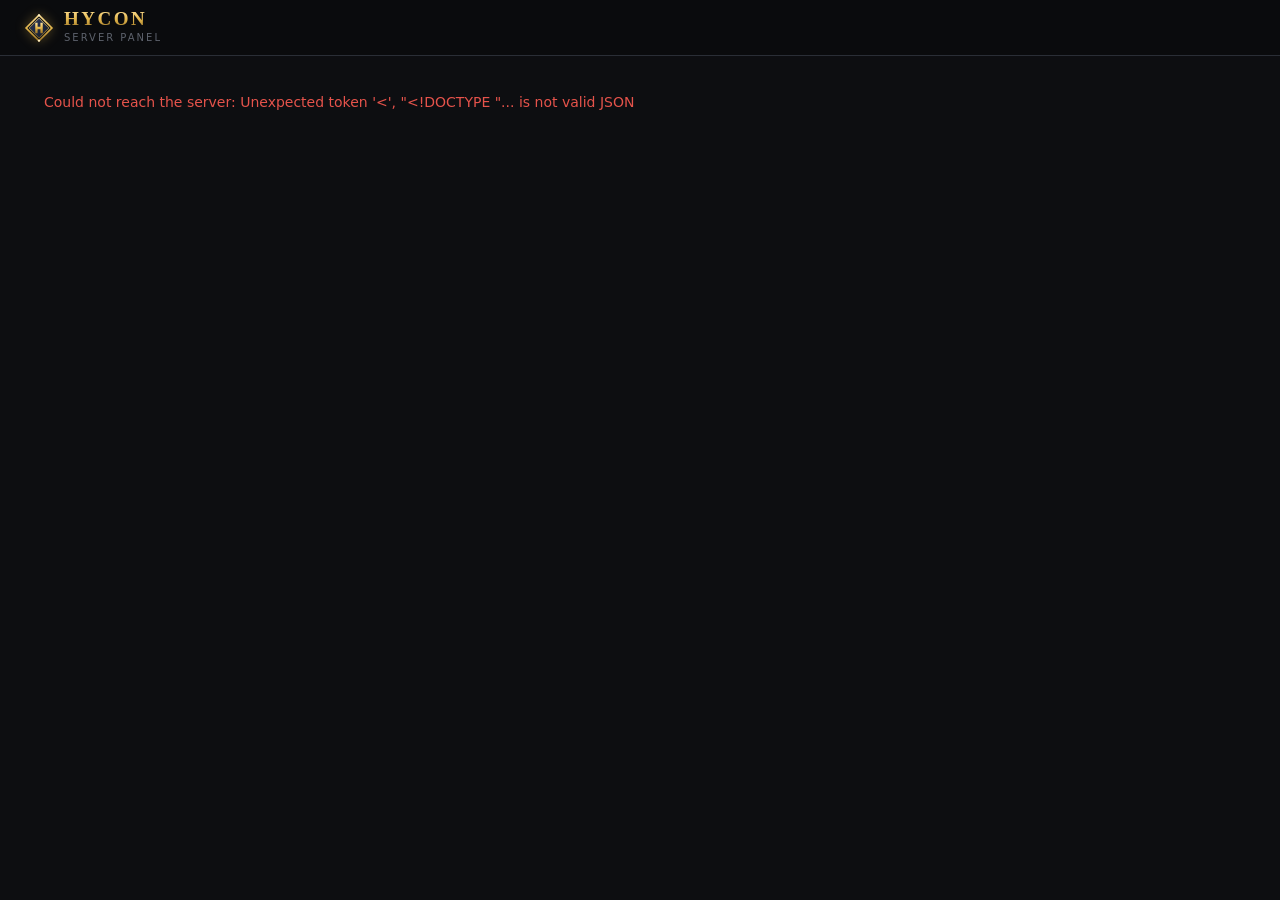
==== src/main/resources/web/index.html @ 62c54e78 "Analytics tab, dark Hytale-gold theme and logo; public panel guide - Analytics: players online with " ====
<!doctype html>
<html lang="en">
<head>
<meta charset="utf-8">
<meta name="viewport" content="width=device-width, initial-scale=1">
<meta name="referrer" content="no-referrer">
<title>Hycon</title>
<link rel="icon" href="logo.svg" type="image/svg+xml">
<link rel="stylesheet" href="style.css">
<script src="app.js" defer></script>
</head>
<body>
<!-- Everything is built by app.js; the page holds no data until you log in. -->
<header>
  <div class="brand"><img src="logo.svg" alt=""><div><div class="word">Hycon</div><div class="sub">Server panel</div></div></div>
  <nav id="tabs"></nav>
  <div id="me"></div>
</header>
<main id="view"><p class="muted">Loading…</p></main>
<div id="toast" hidden></div>
</body>
</html>
---- src/main/resources/web/style.css ----
/* Hycon - dark theme with Hytale's gold. Always dark: it's an admin console. */
:root {
  --bg: #0d0e11; --panel: #16181d; --panel2: #1c1f25; --line: #2a2e36; --line2: #22252c;
  --text: #e7e3d8; --muted: #8b909b; --dim: #5d626c;
  --gold: #e2b54b; --gold2: #f3d27c; --gold-dim: #8f7130; --gold-bg: rgba(226, 181, 75, .14);
  --blue: #4fa3f7; --danger: #e5534b; --danger-bg: rgba(229, 83, 75, .16); --ok: #4fbf7a;
  --mono: ui-monospace, "Cascadia Mono", Consolas, monospace;
  color-scheme: dark;
}
* { box-sizing: border-box; }
body { margin: 0; background: var(--bg); color: var(--text); font: 14px/1.45 "Segoe UI", system-ui, -apple-system, sans-serif; }
a { color: var(--gold); text-decoration: none; }
a:hover { color: var(--gold2); text-decoration: underline; }

/* ---------- Header ---------- */
header { display: flex; align-items: center; gap: 22px; padding: 0 24px; height: 56px; background: #0a0b0d;
  border-bottom: 1px solid var(--line); position: sticky; top: 0; z-index: 5; flex-wrap: wrap; }
.brand { display: flex; align-items: center; gap: 10px; }
.brand img { width: 30px; height: 30px; filter: drop-shadow(0 0 6px rgba(226, 181, 75, .35)); }
.brand .word { font: 800 19px/1 Georgia, "Times New Roman", serif; letter-spacing: 2.5px; text-transform: uppercase;
  background: linear-gradient(#ffe29a, #e2b54b 55%, #a07a2a); -webkit-background-clip: text; background-clip: text; color: transparent; }
.brand .sub { font-size: 10px; letter-spacing: 2px; color: var(--dim); text-transform: uppercase; margin-top: 3px; }
nav { display: flex; gap: 2px; flex-wrap: wrap; flex: 1; align-self: stretch; }
nav button { background: none; border: 0; border-bottom: 2px solid transparent; border-radius: 0; padding: 0 12px;
  color: var(--muted); font-size: 11px; font-weight: 700; letter-spacing: 1.4px; text-transform: uppercase; }
nav button:hover { color: var(--text); }
nav button.active { color: var(--gold); border-bottom-color: var(--gold); }
#me { color: var(--muted); display: flex; gap: 8px; align-items: center; font-size: 12px; }
#me .who { color: var(--text); }
#me .lvl { color: var(--gold); border: 1px solid var(--gold-dim); padding: 1px 6px; font-size: 10px; letter-spacing: 1px; border-radius: 3px; }

/* ---------- Layout ---------- */
main { max-width: 1240px; margin: 0 auto; padding: 22px 24px 70px; }
h2 { font-size: 12px; font-weight: 700; letter-spacing: 1.6px; text-transform: uppercase; color: var(--text); margin: 0 0 12px; }
h2.big { font: 700 22px/1.2 Georgia, serif; letter-spacing: .5px; text-transform: none; color: var(--gold2); }
h3 { font-size: 11px; font-weight: 700; letter-spacing: 1.5px; text-transform: uppercase; color: var(--text); margin: 0 0 10px; }
.card { background: var(--panel); border: 1px solid var(--line); border-radius: 6px; padding: 18px; margin-bottom: 16px; }
.narrow { max-width: 400px; margin: 60px auto; }
.muted { color: var(--muted); } .sub { color: var(--dim); font-size: 12px; font-weight: 400; letter-spacing: 0; text-transform: none; }
.row { display: flex; gap: 8px; flex-wrap: wrap; align-items: center; }
.spread { display: flex; justify-content: space-between; align-items: center; gap: 12px; flex-wrap: wrap; margin-bottom: 12px; }
.spread h3, .spread h2 { margin: 0; }

/* ---------- Forms & buttons ---------- */
label { display: block; margin: 10px 0 4px; color: var(--muted); font-size: 11px; letter-spacing: 1px; text-transform: uppercase; }
input, select, button { font: inherit; color: inherit; }
input, select { width: 100%; padding: 8px 10px; border: 1px solid var(--line); border-radius: 4px; background: #0f1014; }
input:focus, select:focus { outline: none; border-color: var(--gold-dim); box-shadow: 0 0 0 2px var(--gold-bg); }
.row input, .row select { width: auto; flex: 1; min-width: 140px; }
button { cursor: pointer; padding: 7px 13px; border-radius: 4px; border: 1px solid var(--line); background: var(--panel2);
  font-size: 12px; font-weight: 600; letter-spacing: .4px; }
button:hover { border-color: var(--gold-dim); }
button.primary { background: var(--gold); border-color: var(--gold); color: #1a1407; }
button.primary:hover { background: var(--gold2); }
button.danger { color: var(--danger); border-color: rgba(229, 83, 75, .5); background: transparent; }
button.danger:hover { background: var(--danger-bg); }
button.primary.danger { background: var(--danger); color: #fff; }
button:disabled { opacity: .5; cursor: default; }
.seg { display: inline-flex; border: 1px solid var(--line); border-radius: 4px; overflow: hidden; }
.seg button { border: 0; border-radius: 0; background: var(--panel2); color: var(--text); padding: 6px 12px;
  font-size: 10px; font-weight: 700; letter-spacing: 1.2px; text-transform: uppercase; }
.seg button + button { border-left: 1px solid var(--line); }
.seg button.on { background: var(--gold); color: #1a1407; }

/* ---------- Tables ---------- */
table { width: 100%; border-collapse: collapse; }
th, td { text-align: left; padding: 9px 10px; border-bottom: 1px solid var(--line2); vertical-align: top; }
th { color: var(--muted); font-weight: 700; font-size: 10px; text-transform: uppercase; letter-spacing: 1.3px; background: #121418; }
tbody tr:hover td { background: rgba(255, 255, 255, .02); }
td.actions { white-space: nowrap; text-align: right; }
td.actions button { margin-left: 4px; padding: 4px 10px; }
td.num, th.num { text-align: right; font-family: var(--mono); }
.mono { font-family: var(--mono); font-size: 12px; }
.tablebox { border: 1px solid var(--line); border-radius: 4px; overflow: auto; max-height: 520px; }

/* ---------- Console ---------- */
#console { background: #08090b; color: #c9d0da; height: 480px; overflow-y: auto; padding: 12px; border-radius: 4px;
  border: 1px solid var(--line); white-space: pre-wrap; word-break: break-word; }
#console .warn { color: #e8c15a; } #console .err { color: #ff7b7b; } #console .mine { color: var(--gold2); }

/* ---------- Dashboards ---------- */
.tiles { display: grid; grid-template-columns: repeat(auto-fill, minmax(175px, 1fr)); gap: 12px; margin-bottom: 16px; }
.tile { background: var(--panel); border: 1px solid var(--line); border-radius: 6px; padding: 16px 18px; }
.tile .h { color: var(--muted); font-size: 10px; font-weight: 700; letter-spacing: 1.4px; text-transform: uppercase; }
.tile .v { font: 700 30px/1.15 var(--mono); margin-top: 8px; color: var(--text); }
.tile .s { color: var(--dim); font-size: 11px; margin-top: 4px; }
.grid3 { display: grid; grid-template-columns: repeat(auto-fit, minmax(320px, 1fr)); gap: 16px; margin-bottom: 16px; }
.grid3 .card { margin: 0; }
svg.chart { width: 100%; height: 230px; display: block; }
svg.chart .grid { stroke: var(--line2); }
svg.chart text { fill: var(--dim); font: 10px var(--mono); }
svg.chart .gap { fill: var(--danger-bg); stroke: rgba(229, 83, 75, .45); }
svg.chart .cursor { stroke: var(--muted); stroke-dasharray: 3 3; }
svg.cols { width: 100%; height: 170px; display: block; }
svg.cols rect { fill: var(--gold); opacity: .85; } svg.cols rect:hover { opacity: 1; }
svg.cols text { fill: var(--dim); font: 10px var(--mono); }
.chips { display: flex; gap: 8px; flex-wrap: wrap; margin-bottom: 10px; }
.chip { border: 1px solid var(--line); border-radius: 4px; padding: 5px 10px; font-size: 11px; font-weight: 700;
  letter-spacing: .8px; text-transform: uppercase; }
.chip i { display: inline-block; width: 8px; height: 8px; border-radius: 50%; margin-right: 6px; }
.chip span { color: var(--muted); font-family: var(--mono); font-weight: 400; margin-left: 6px; }
.bar { margin-bottom: 14px; }
.bar .top { display: flex; justify-content: space-between; gap: 8px; font-size: 13px; }
.bar .top .n { color: var(--dim); font-size: 12px; margin-left: 4px; }
.bar .top .t { font-family: var(--mono); color: var(--text); }
.bar .track { height: 4px; background: var(--line2); border-radius: 2px; margin-top: 5px; }
.bar .fill { height: 4px; background: var(--gold); border-radius: 2px; }
#tip { position: fixed; pointer-events: none; background: #0a0b0d; border: 1px solid var(--gold-dim); color: var(--text);
  padding: 6px 9px; border-radius: 4px; font: 12px var(--mono); z-index: 20; }

/* ---------- Misc ---------- */
.secret { background: var(--gold-bg); border: 1px solid var(--gold-dim); padding: 9px 12px; border-radius: 4px; margin: 10px 0; }
.secret.bad { background: var(--danger-bg); border-color: rgba(229, 83, 75, .5); color: #ffb3ae; }
.bad { color: var(--danger); } .good { color: var(--ok); }
.dot { display: inline-block; width: 8px; height: 8px; border-radius: 50%; background: var(--ok); margin-right: 6px; }
#toast { position: fixed; bottom: 22px; left: 50%; transform: translateX(-50%); background: var(--gold); color: #1a1407;
  padding: 9px 16px; border-radius: 4px; font-weight: 600; max-width: calc(100% - 32px); z-index: 30; }
#toast.bad { background: var(--danger); color: #fff; }
dialog { border: 1px solid var(--gold-dim); border-radius: 6px; background: var(--panel); color: var(--text); width: min(440px, calc(100% - 32px)); }
dialog::backdrop { background: rgba(0, 0, 0, .65); }
.login-logo { display: block; width: 72px; height: 72px; margin: 0 auto 6px; filter: drop-shadow(0 0 12px rgba(226, 181, 75, .35)); }
.login-word { text-align: center; margin-bottom: 18px; }
@media (max-width: 720px) {
  header { height: auto; padding: 10px 16px; } nav button { padding: 8px 10px; }
  main { padding: 16px; } th:nth-child(3), td:nth-child(3) { display: none; }
}
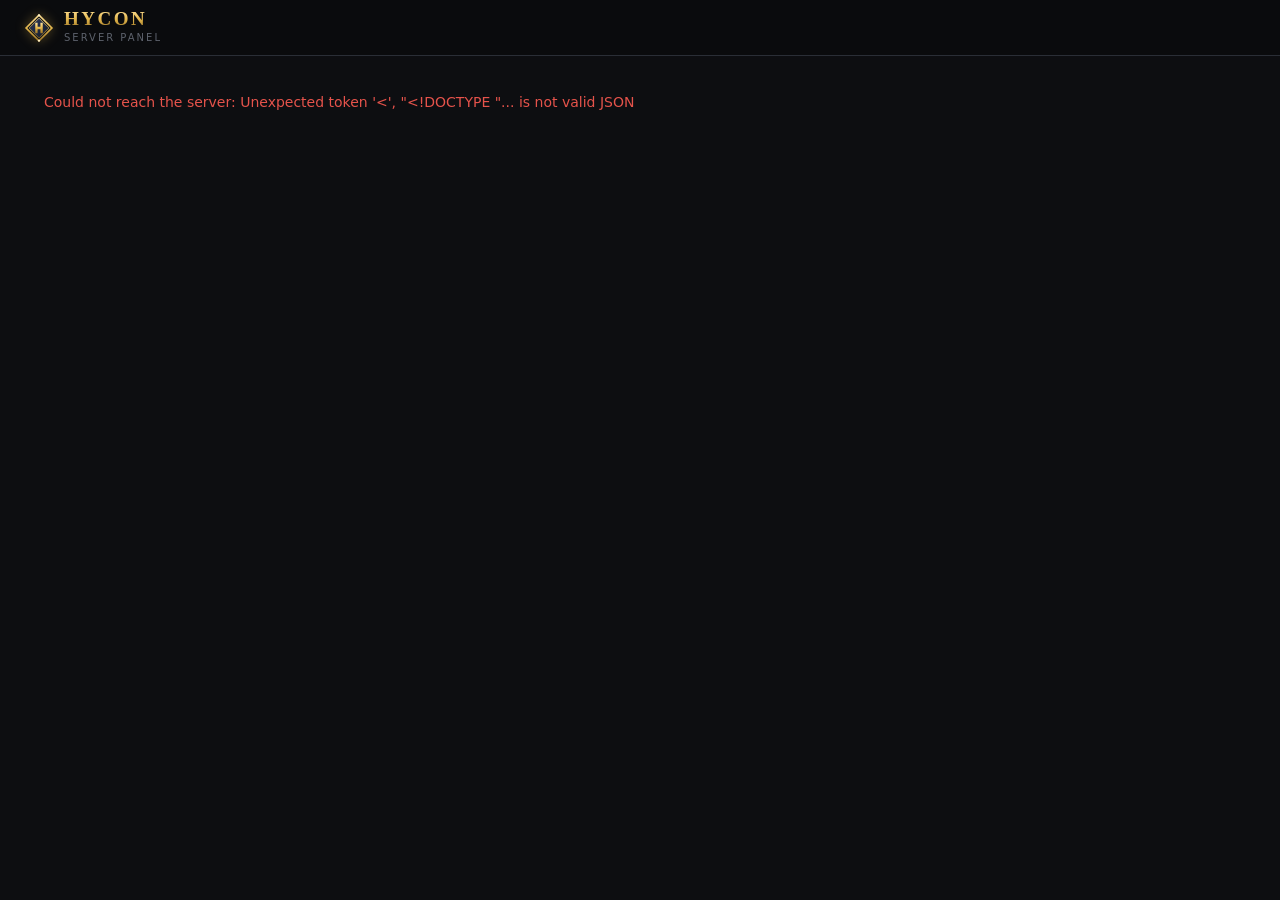
==== commit b8032a13: "Reports and a connection map - /report <player> <reason> for players, a Reports tab for staff (warn," ====
--- a/src/main/resources/web/index.html
+++ b/src/main/resources/web/index.html
@@ -8,6 +8,7 @@
 <link rel="icon" href="logo.svg" type="image/svg+xml">
 <link rel="stylesheet" href="style.css">
 <script src="app.js" defer></script>
+<script src="graph.js" defer></script>
 </head>
 <body>
 <!-- Everything is built by app.js; the page holds no data until you log in. -->
--- a/src/main/resources/web/style.css
+++ b/src/main/resources/web/style.css
@@ -124,3 +124,71 @@
   header { height: auto; padding: 10px 16px; } nav button { padding: 8px 10px; }
   main { padding: 16px; } th:nth-child(3), td:nth-child(3) { display: none; }
 }
+.avatar { flex: none; vertical-align: middle; }
+a.who { display: inline-flex; align-items: center; gap: 8px; }
+.badge { display: inline-block; font-size: 10px; font-weight: 700; letter-spacing: 1px; text-transform: uppercase; padding: 2px 7px;
+  border-radius: 3px; color: var(--gold); border: 1px solid var(--gold-dim); background: var(--gold-bg); }
+.badge.red { color: #ffb3ae; border-color: rgba(229, 83, 75, .5); background: var(--danger-bg); }
+.code { word-break: break-all; background: #0a0b0d; border: 1px solid var(--line); padding: 8px 10px; border-radius: 4px; margin: 8px 0; }
+.pill { font-size: 10px; font-weight: 700; letter-spacing: 1.2px; text-transform: uppercase; padding: 4px 12px; border-radius: 999px; border: 1px solid; }
+.pill.good { color: var(--ok); border-color: rgba(79, 191, 122, .5); background: rgba(79, 191, 122, .1); }
+.pill.warn { color: var(--gold); border-color: var(--gold-dim); background: var(--gold-bg); }
+.chips-stat { display: flex; gap: 8px; flex-wrap: wrap; margin-bottom: 8px; }
+.chip-stat { border: 1px solid var(--line); border-radius: 4px; padding: 8px 12px; min-width: 76px; background: #121418; }
+.chip-stat .v { font: 700 20px/1.1 var(--mono); }
+.chip-stat .v span { font-size: 11px; color: var(--muted); margin-left: 2px; }
+.chip-stat .l { font-size: 9px; font-weight: 700; letter-spacing: 1.2px; text-transform: uppercase; color: var(--muted); margin-top: 3px; }
+.chip-stat.warn .v { color: var(--gold2); }
+svg.chart .mark { stroke-width: 2; vector-effect: non-scaling-stroke; cursor: default; }
+svg.chart .mark.kill { fill: var(--gold); stroke: #0d0e11; }
+svg.chart .mark.killhigh { fill: var(--danger); stroke: #0d0e11; }
+svg.chart .mark.death { fill: #0d0e11; stroke: var(--muted); }
+.legend-row { display: flex; gap: 16px; flex-wrap: wrap; font-size: 10px; font-weight: 700; letter-spacing: 1.2px; text-transform: uppercase; color: var(--muted); margin: 8px 0; }
+.legend-row .lg { display: inline-block; width: 9px; height: 9px; border-radius: 50%; margin-right: 6px; vertical-align: -1px; }
+.lg.kill { background: var(--gold); } .lg.killhigh { background: var(--danger); } .lg.death { border: 2px solid var(--muted); width: 7px; height: 7px; }
+.lg.spike { width: 3px; border-radius: 0; height: 11px; background: var(--danger); }
+.verdict { border: 1px solid; border-left-width: 4px; border-radius: 4px; padding: 9px 12px; margin: 8px 0; }
+.verdict.ok { border-color: rgba(79, 191, 122, .45); background: rgba(79, 191, 122, .06); }
+.verdict.warn { border-color: var(--gold-dim); background: var(--gold-bg); color: var(--gold2); }
+
+/* ---------- Connection map ---------- */
+.map-wrap { position: relative; border: 1px solid var(--line); border-radius: 6px; background:
+  linear-gradient(var(--line2) 1px, transparent 1px) 0 0 / 40px 40px, linear-gradient(90deg, var(--line2) 1px, transparent 1px) 0 0 / 40px 40px, #0b0c0f; }
+svg.map { width: 100%; height: 620px; display: block; cursor: grab; }
+svg.map:active { cursor: grabbing; }
+.map-tools { position: absolute; top: 10px; left: 10px; display: flex; gap: 6px; }
+.map-tools button { padding: 4px 9px; font-size: 11px; background: rgba(22, 24, 29, .9); }
+.map-stats, .map-hint { position: absolute; bottom: 10px; font: 10px var(--mono); color: var(--dim); border: 1px solid var(--line);
+  border-radius: 4px; padding: 3px 8px; background: rgba(11, 12, 15, .85); letter-spacing: .6px; text-transform: uppercase; }
+.map-stats { left: 10px; } .map-hint { right: 10px; }
+.map-side { position: absolute; top: 10px; right: 10px; width: 270px; max-height: calc(100% - 60px); overflow: auto;
+  background: rgba(22, 24, 29, .96); border: 1px solid var(--gold-dim); border-radius: 6px; padding: 12px; }
+.map-ties { margin-top: 6px; }
+.map-tie { padding: 5px 4px; border-bottom: 1px solid var(--line2); cursor: pointer; font-size: 13px; }
+.map-tie:hover { color: var(--gold2); }
+.map-tie .lg { margin-right: 8px; }
+svg.map .node text { fill: #c9cdd5; font: 11px var(--mono); pointer-events: none; paint-order: stroke; stroke: #0b0c0f; stroke-width: 3px; }
+svg.map .node { cursor: pointer; }
+svg.map .node .dot { fill: #9aa0a8; }
+svg.map .node .ring { fill: none; stroke: none; stroke-width: 2.5; }
+svg.map .node.center .dot { fill: var(--gold); }
+svg.map .node.center text { fill: #fff; font-weight: 700; }
+svg.map .node.online .dot { fill: #b9e6c9; }
+svg.map .node.reported .ring { stroke: #e8a23a; }
+svg.map .node.banned .ring { stroke: var(--danger); }
+svg.map .node.shared .ring { stroke: var(--danger); } svg.map .node.shared .dot { fill: var(--danger); }
+svg.map .node.focus .ring { stroke: var(--gold2); stroke-width: 3.5; }
+svg.map .tie { stroke-opacity: .65; cursor: pointer; }
+svg.map .tie.lit { stroke-opacity: 1; filter: drop-shadow(0 0 3px rgba(243, 210, 124, .6)); }
+svg.map .tie-same { stroke: #b07cf0; }
+svg.map .tie-cojoin { stroke: #8b909b; stroke-dasharray: 5 4; }
+svg.map .tie-report { stroke: #e8a23a; }
+svg.map .tie-kill { stroke: #c85a5a; }
+.lg.node-center { background: var(--gold); } .lg.node-player { background: #9aa0a8; } .lg.node-online { background: #b9e6c9; }
+.lg.node-banned { border: 2px solid var(--danger); width: 7px; height: 7px; } .lg.node-shared { background: var(--danger); }
+.lg.node-reported { border: 2px solid #e8a23a; width: 7px; height: 7px; }
+.lg.tie-same, .lg.tie-cojoin, .lg.tie-report, .lg.tie-kill { width: 16px; height: 2px; border-radius: 0; vertical-align: 3px; }
+.lg.tie-same { background: #b07cf0; } .lg.tie-report { background: #e8a23a; } .lg.tie-kill { background: #c85a5a; }
+.lg.tie-cojoin { background: repeating-linear-gradient(90deg, #8b909b 0 5px, transparent 5px 9px); }
+.warnc { color: #e8a23a; }
+.badge.dim { color: var(--muted); border-color: var(--line); background: transparent; }
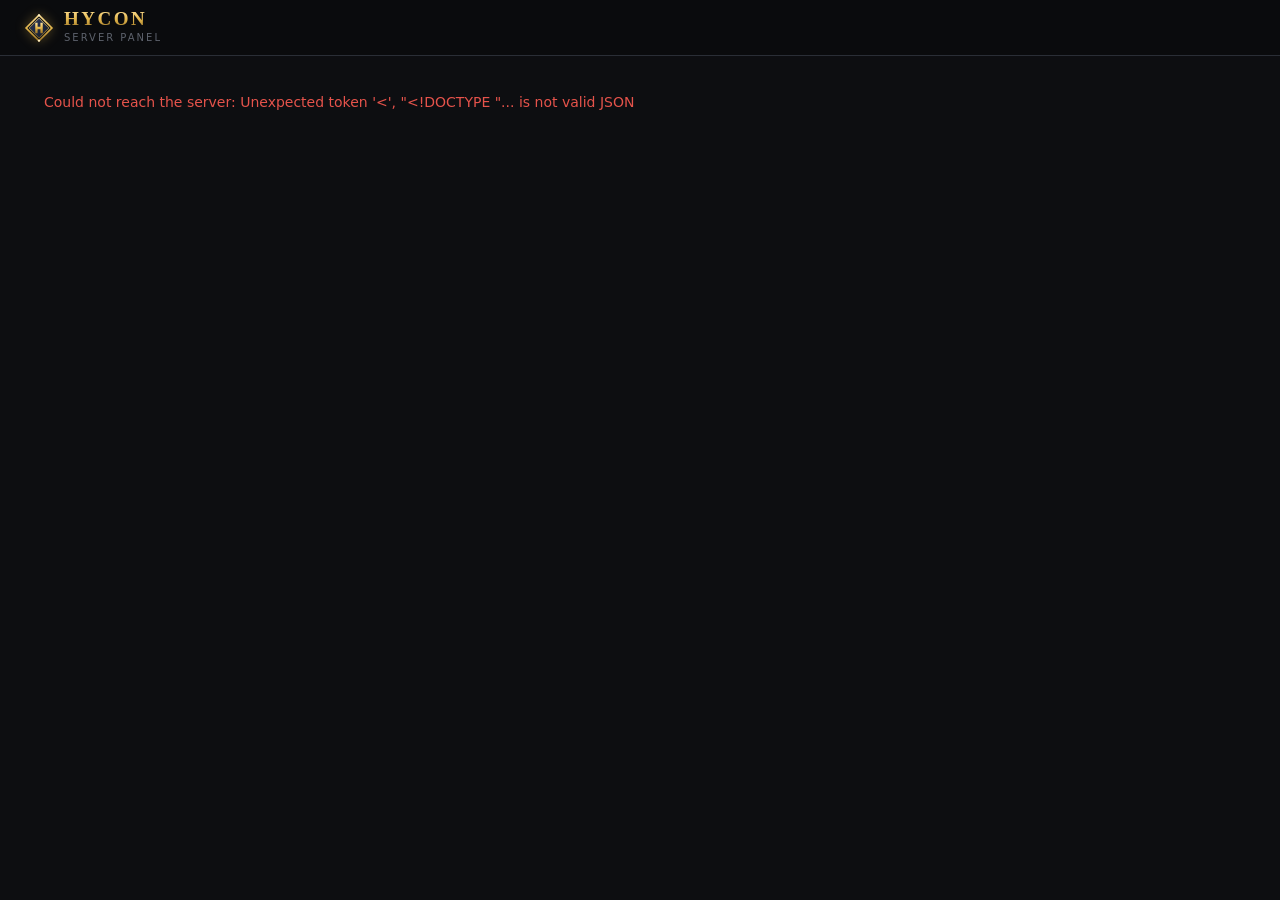
==== commit 969e6476: "Player globe: Globe tab and a Location card on each profile Each join's address is looked up in DB-I" ====
--- a/src/main/resources/web/index.html
+++ b/src/main/resources/web/index.html
@@ -9,6 +9,9 @@
 <link rel="stylesheet" href="style.css">
 <script src="app.js" defer></script>
 <script src="graph.js" defer></script>
+<script src="heatmap.js" defer></script>
+<script src="world.js" defer></script>
+<script src="globe.js" defer></script>
 </head>
 <body>
 <!-- Everything is built by app.js; the page holds no data until you log in. -->
--- a/src/main/resources/web/style.css
+++ b/src/main/resources/web/style.css
@@ -80,9 +80,9 @@
 
 /* ---------- Dashboards ---------- */
 .tiles { display: grid; grid-template-columns: repeat(auto-fill, minmax(175px, 1fr)); gap: 12px; margin-bottom: 16px; }
-.tile { background: var(--panel); border: 1px solid var(--line); border-radius: 6px; padding: 16px 18px; }
+.tile { background: var(--panel); border: 1px solid var(--line); border-radius: 6px; padding: 16px 18px; min-width: 0; overflow: hidden; }
 .tile .h { color: var(--muted); font-size: 10px; font-weight: 700; letter-spacing: 1.4px; text-transform: uppercase; }
-.tile .v { font: 700 30px/1.15 var(--mono); margin-top: 8px; color: var(--text); }
+.tile .v { font: 700 clamp(17px, 1.7vw, 30px)/1.15 var(--mono); margin-top: 8px; color: var(--text); overflow-wrap: anywhere; }
 .tile .s { color: var(--dim); font-size: 11px; margin-top: 4px; }
 .grid3 { display: grid; grid-template-columns: repeat(auto-fit, minmax(320px, 1fr)); gap: 16px; margin-bottom: 16px; }
 .grid3 .card { margin: 0; }
@@ -134,7 +134,7 @@
 .pill.good { color: var(--ok); border-color: rgba(79, 191, 122, .5); background: rgba(79, 191, 122, .1); }
 .pill.warn { color: var(--gold); border-color: var(--gold-dim); background: var(--gold-bg); }
 .chips-stat { display: flex; gap: 8px; flex-wrap: wrap; margin-bottom: 8px; }
-.chip-stat { border: 1px solid var(--line); border-radius: 4px; padding: 8px 12px; min-width: 76px; background: #121418; }
+.chip-stat { overflow-wrap: anywhere; border: 1px solid var(--line); border-radius: 4px; padding: 8px 12px; min-width: 76px; background: #121418; }
 .chip-stat .v { font: 700 20px/1.1 var(--mono); }
 .chip-stat .v span { font-size: 11px; color: var(--muted); margin-left: 2px; }
 .chip-stat .l { font-size: 9px; font-weight: 700; letter-spacing: 1.2px; text-transform: uppercase; color: var(--muted); margin-top: 3px; }
@@ -192,3 +192,134 @@
 .lg.tie-cojoin { background: repeating-linear-gradient(90deg, #8b909b 0 5px, transparent 5px 9px); }
 .warnc { color: #e8a23a; }
 .badge.dim { color: var(--muted); border-color: var(--line); background: transparent; }
+/* ---------- Zoomable charts ---------- */
+.zoomchart { position: relative; border: 1px solid var(--line); border-radius: 6px; background: #0b0c0f; padding-top: 34px; }
+.zoom-tools { position: absolute; top: 6px; left: 8px; display: flex; gap: 6px; z-index: 1; }
+.zoom-tools button { padding: 3px 10px; font-size: 12px; background: #121418; }
+.zoom-range { position: absolute; top: 10px; right: 12px; font: 10px var(--mono); color: var(--dim); letter-spacing: .6px; }
+svg.chart .threshold { stroke-dasharray: 4 4; stroke-width: 1; vector-effect: non-scaling-stroke; }
+svg.chart .threshold.warn { stroke: rgba(226, 181, 75, .7); }
+svg.chart .threshold.bad { stroke: rgba(229, 83, 75, .7); }
+svg.chart .threshold-label.warn { fill: var(--gold); } svg.chart .threshold-label.bad { fill: var(--danger); }
+svg.chart .zone-bad { fill: rgba(229, 83, 75, .07); }
+
+/* ---------- Dashboard notes (summaries) ---------- */
+.notebox { background: linear-gradient(180deg, rgba(226, 181, 75, .06), rgba(226, 181, 75, .02)); border: 1px solid var(--line);
+  border-left: 3px solid var(--gold); border-radius: 6px; padding: 14px 18px; margin-bottom: 16px; }
+.notebox h3 { color: var(--gold2); margin: 4px 0 8px; }
+.notebox h3:not(:first-child) { margin-top: 16px; padding-top: 12px; border-top: 1px solid var(--line2); }
+.notebox p { margin: 6px 0; line-height: 1.55; color: var(--text); }
+/* ---------- Console tab completion ---------- */
+.complete-box { position: relative; flex: 1; min-width: 140px; display: flex; }
+.complete-box input { flex: 1; }
+.complete-list { position: absolute; left: 0; right: 0; bottom: calc(100% + 4px); max-height: 240px; overflow: auto; z-index: 10;
+  background: #121418; border: 1px solid var(--gold-dim); border-radius: 4px; font: 12px var(--mono); }
+.complete-list div { padding: 5px 10px; cursor: pointer; }
+.complete-list div:hover, .complete-list div.on { background: var(--gold-bg); color: var(--gold2); }
+/* Tab list: online players green, offline players red. */
+.complete-list .k-online { color: var(--ok); }
+.complete-list .k-offline { color: var(--danger); }
+.complete-list .k-online::after { content: '  online'; color: var(--dim); font-size: 10px; }
+.complete-list .k-offline::after { content: '  offline'; color: var(--dim); font-size: 10px; }
+/* ---------- Pie charts and profile sections ---------- */
+.pie-wrap { display: flex; gap: 16px; align-items: center; flex-wrap: wrap; }
+svg.pie { width: 150px; height: 150px; flex: none; }
+svg.pie path { stroke: var(--panel); stroke-width: 1; cursor: default; }
+svg.pie path:hover { opacity: .85; }
+svg.pie .pie-total { fill: var(--text); font: 700 14px var(--mono); }
+.pie-legend { flex: 1; min-width: 140px; font-size: 12px; }
+.pie-legend div { display: flex; align-items: center; gap: 6px; padding: 3px 0; border-bottom: 1px solid var(--line2); }
+.pie-legend i { width: 9px; height: 9px; border-radius: 2px; flex: none; }
+.pie-legend .pl { flex: 1; }
+.pie-legend .pv { color: var(--muted); font-family: var(--mono); font-size: 11px; }
+.section > h2 { margin: 20px 0 10px; color: var(--gold2); }
+/* ---------- Heatmaps ---------- */
+svg.heat { width: 100%; max-height: 560px; display: block; border: 1px solid var(--line); border-radius: 4px; }
+svg.heat .heat-bg { fill: #0b0c0f; }
+svg.heat rect:not(.heat-bg):hover { stroke: #fff; stroke-width: .15; }
+svg.heat .heat-pin { fill: #4fa3f7; stroke: #0b0c0f; stroke-width: .3; }
+svg.heat .heat-label { fill: #cfe4ff; font-family: var(--mono); paint-order: stroke; stroke: #0b0c0f; stroke-width: .4; }
+.heat-scale { display: flex; align-items: center; gap: 8px; font-size: 11px; color: var(--muted); margin-top: 8px; }
+.heat-scale i { width: 140px; height: 8px; border-radius: 4px; background: linear-gradient(90deg, rgb(40,46,54), rgb(143,113,48), rgb(226,181,75), rgb(229,83,75)); }
+svg.heat .heat-map { image-rendering: pixelated; }
+svg.heat.with-map rect:not(.heat-bg) { opacity: .7; }
+
+/* ---------- Interactive heatmap ---------- */
+canvas.heatmap { width: 100%; display: block; border: 1px solid var(--line); border-radius: 4px; cursor: grab; background: #0b0c0f; }
+canvas.heatmap:active { cursor: grabbing; }
+.heat-tools { display: flex; justify-content: space-between; gap: 8px; flex-wrap: wrap; margin-bottom: 8px; }
+.heat-scale i { background: linear-gradient(90deg, rgb(40,70,200), rgb(40,170,230), rgb(60,200,90), rgb(240,220,60), rgb(235,60,45)) !important; }
+.heat-keys { display: inline-flex; gap: 12px; margin: 0 12px; }
+.heat-keys b { display: inline-block; width: 14px; height: 14px; border-radius: 50%; color: #111; font-size: 9px; text-align: center; line-height: 14px; margin-right: 4px; }
+
+.world-pick { display: flex; align-items: center; gap: 8px; flex-wrap: wrap; margin: 8px 0; }
+.world-pick .seg { flex-wrap: wrap; }
+.world-pick .seg[hidden], .world-pick:has(.seg[hidden]) { display: none; }
+.console-status { display: flex; flex-wrap: wrap; align-items: center; gap: 8px 22px; background: var(--panel); border: 1px solid var(--line); border-radius: 6px; padding: 10px 16px; margin-bottom: 16px; }
+.console-status .cs-item b { font-family: var(--mono); }
+.console-tools { flex-wrap: wrap; gap: 8px; margin-bottom: 10px; align-items: center; }
+a.button { display: inline-block; padding: 7px 13px; border-radius: 4px; border: 1px solid var(--line); background: var(--panel2); color: inherit; text-decoration: none; }
+a.button:hover { border-color: var(--gold-dim); }
+input[type=color] { width: 42px; padding: 2px; height: 34px; }
+
+/* Plugin tab forms (API 4) */
+.panelform { display: flex; flex-wrap: wrap; gap: 8px 12px; align-items: flex-end; }
+.panelform label { display: flex; flex-direction: column; gap: 4px; }
+.panelform input, .panelform select { min-width: 140px; }
+
+/* Plugin tab side bar (API 4): pick on the left, edit on the right */
+.editor { display: grid; grid-template-columns: 260px 1fr; gap: 16px; align-items: start; }
+.editormain { min-width: 0; }
+.navbar { background: var(--panel); border: 1px solid var(--line); border-radius: 6px; overflow: hidden; position: sticky; top: 70px; }
+.navbar > input { border: 0; border-bottom: 1px solid var(--line); border-radius: 0; background: #0f1014; }
+.navhead { display: flex; align-items: center; gap: 6px; padding: 12px; cursor: pointer; font-weight: 700; letter-spacing: 1px;
+  text-transform: uppercase; font-size: 12px; background: var(--panel2); border-bottom: 1px solid var(--line); }
+.navhead .caret { width: 12px; color: var(--muted); }
+.navhead .navadd { margin-left: auto; padding: 0 8px; border-radius: 50%; font-weight: 700; }
+.navitem { display: flex; justify-content: space-between; align-items: center; gap: 8px; padding: 9px 12px;
+  border-bottom: 1px solid var(--line2); cursor: pointer; }
+.navitem:hover { background: var(--panel2); }
+.navitem.on { background: var(--panel2); box-shadow: inset 3px 0 0 #e2b54b; }
+.navright { display: flex; align-items: center; gap: 8px; }
+.navx { padding: 0 6px; border: 0; background: none; color: var(--muted); font-size: 16px; }
+.navx:hover { color: #e5534b; }
+.n { color: var(--muted); font-size: 12px; }
+.tag { display: inline-block; padding: 1px 8px; border-radius: 3px; background: var(--panel2); border: 1px solid var(--line);
+  font-size: 12px; font-family: ui-monospace, Consolas, monospace; }
+.tag.yes { color: #4fbf7a; border-color: #2c5e3e; } .tag.no { color: #e5534b; border-color: #6b2d2a; }
+@media (max-width: 800px) { .editor { grid-template-columns: 1fr; } .navbar { position: static; } }
+.panelform label:first-child { flex: 1 1 260px; }
+
+/* Profile risk: the page background glows in the risk colour (green -> red) and falls off down the
+   page; a card beside the header gives the score and its top reasons. */
+body.riskpage {
+  /* From the right edge, top to bottom, falling off toward the left. */
+  background: linear-gradient(270deg, color-mix(in srgb, var(--risk) var(--risk-a), var(--bg)) 0%,
+    color-mix(in srgb, var(--risk) calc(var(--risk-a) * 0.45), var(--bg)) 30%, var(--bg) 75%) fixed;
+  background-color: var(--bg);
+}
+.profiletop { display: grid; grid-template-columns: minmax(0, 2fr) minmax(260px, 1fr); gap: 16px; }
+@media (max-width: 900px) { .profiletop { grid-template-columns: 1fr; } }
+.riskcard { border-color: color-mix(in srgb, var(--risk) 60%, var(--line));
+  background: linear-gradient(160deg, color-mix(in srgb, var(--risk) 22%, var(--panel)), var(--panel) 75%); }
+.risklabel { text-transform: uppercase; letter-spacing: .12em; font-size: 12px; font-weight: 700; color: var(--risk); }
+.riskscore { font-size: 54px; font-weight: 800; line-height: 1.05; color: var(--risk); }
+.riskscore span { font-size: 18px; font-weight: 600; color: var(--muted); }
+.risklevel { font-size: 20px; font-weight: 700; margin-bottom: 10px; }
+.riskbar { height: 8px; border-radius: 4px; background: var(--line); overflow: hidden; margin-bottom: 12px; }
+.riskbar > div { height: 100%; border-radius: 4px; background: var(--risk); }
+.riskwhy { list-style: none; padding: 0; margin: 0 0 10px; }
+.riskwhy li { padding: 3px 0; border-bottom: 1px solid var(--line2); }
+.riskwhy b { color: var(--risk); display: inline-block; min-width: 34px; }
+.small { font-size: 12px; }
+
+/* ---------- Player globe ---------- */
+.globegrid { display: grid; grid-template-columns: minmax(0, 1fr) 300px; gap: 16px; align-items: start; }
+.globegrid > .card { margin-bottom: 0; }
+.globewrap { position: relative; min-width: 0; background: radial-gradient(ellipse at center, #121419 0%, #0a0b0e 70%); border: 1px solid var(--line2); border-radius: 4px; overflow: hidden; }
+.globe { display: block; cursor: grab; touch-action: none; }
+.globetip { position: absolute; pointer-events: none; background: rgba(10, 11, 14, .94); border: 1px solid var(--gold-dim); border-radius: 4px; padding: 6px 9px; font-size: 12px; max-width: 260px; }
+.globetip b { color: var(--gold2); }
+.lg.pg-good { background: #4fbf7a; } .lg.pg-mid { background: #e2b54b; } .lg.pg-bad { background: #e5534b; }
+td.pg-good { color: #4fbf7a; } td.pg-mid { color: #e2b54b; } td.pg-bad { color: #e5534b; } td.pg-none { color: var(--muted); }
+@media (max-width: 900px) { .globegrid { grid-template-columns: 1fr; } }
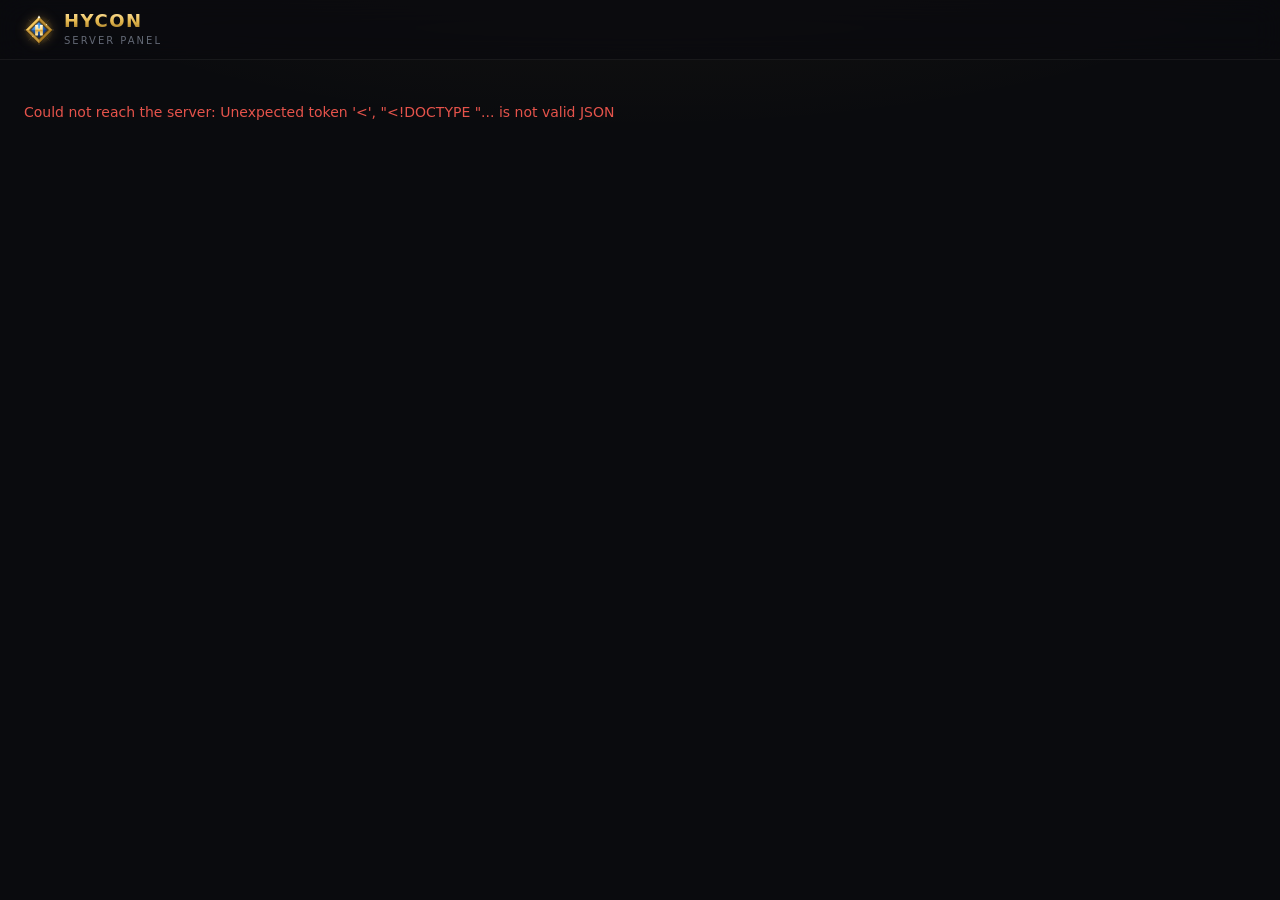
==== commit b99b4a8c: "Hycon 0.1.7: new logo, promo art, panel fixes A new emblem (faceted gold diamond, sapphire centre, g" ====
--- a/src/main/resources/web/index.html
+++ b/src/main/resources/web/index.html
@@ -16,7 +16,7 @@
 <body>
 <!-- Everything is built by app.js; the page holds no data until you log in. -->
 <header>
-  <div class="brand"><img src="logo.svg" alt=""><div><div class="word">Hycon</div><div class="sub">Server panel</div></div></div>
+  <div class="brand"><img src="emblem.svg" alt=""><div><div class="word">Hycon</div><div class="sub">Server panel</div></div></div>
   <nav id="tabs"></nav>
   <div id="me"></div>
 </header>
--- a/src/main/resources/web/style.css
+++ b/src/main/resources/web/style.css
@@ -1,40 +1,50 @@
-/* Hycon - dark theme with Hytale's gold. Always dark: it's an admin console. */
+/* Hycon - modern dark theme with Hytale's gold. Always dark: it's an admin console. */
 :root {
-  --bg: #0d0e11; --panel: #16181d; --panel2: #1c1f25; --line: #2a2e36; --line2: #22252c;
-  --text: #e7e3d8; --muted: #8b909b; --dim: #5d626c;
+  --bg: #0a0b0e; --panel: #13151a; --panel2: #1a1d24; --line: #262a33; --line2: #1d2028;
+  --text: #ece8de; --muted: #8e94a0; --dim: #636975;
+  --radius: 12px; --radius-sm: 8px; --ease: cubic-bezier(.2, .7, .2, 1);
+  --shadow: 0 1px 0 rgba(255, 255, 255, .03) inset, 0 10px 30px -12px rgba(0, 0, 0, .55);
+  --sans: Inter, "Segoe UI Variable Text", "Segoe UI", system-ui, -apple-system, sans-serif;
   --gold: #e2b54b; --gold2: #f3d27c; --gold-dim: #8f7130; --gold-bg: rgba(226, 181, 75, .14);
   --blue: #4fa3f7; --danger: #e5534b; --danger-bg: rgba(229, 83, 75, .16); --ok: #4fbf7a;
   --mono: ui-monospace, "Cascadia Mono", Consolas, monospace;
   color-scheme: dark;
 }
 * { box-sizing: border-box; }
-body { margin: 0; background: var(--bg); color: var(--text); font: 14px/1.45 "Segoe UI", system-ui, -apple-system, sans-serif; }
+body { margin: 0; color: var(--text); font: 14px/1.5 var(--sans); -webkit-font-smoothing: antialiased; font-feature-settings: "tnum", "cv11";
+  background: radial-gradient(1200px 500px at 50% -220px, rgba(226, 181, 75, .09), transparent 70%) no-repeat, var(--bg); min-height: 100vh; }
+::selection { background: rgba(226, 181, 75, .35); }
+* { scrollbar-width: thin; scrollbar-color: #2e333d transparent; }
+:focus-visible { outline: 2px solid var(--gold); outline-offset: 2px; }
 a { color: var(--gold); text-decoration: none; }
 a:hover { color: var(--gold2); text-decoration: underline; }
 
 /* ---------- Header ---------- */
-header { display: flex; align-items: center; gap: 22px; padding: 0 24px; height: 56px; background: #0a0b0d;
-  border-bottom: 1px solid var(--line); position: sticky; top: 0; z-index: 5; flex-wrap: wrap; }
+header { display: flex; align-items: center; gap: 22px; padding: 0 24px; height: 60px; background: rgba(10, 11, 14, .72);
+  backdrop-filter: blur(14px) saturate(140%); -webkit-backdrop-filter: blur(14px) saturate(140%);
+  border-bottom: 1px solid rgba(255, 255, 255, .06); position: sticky; top: 0; z-index: 5; flex-wrap: wrap; }
 .brand { display: flex; align-items: center; gap: 10px; }
 .brand img { width: 30px; height: 30px; filter: drop-shadow(0 0 6px rgba(226, 181, 75, .35)); }
-.brand .word { font: 800 19px/1 Georgia, "Times New Roman", serif; letter-spacing: 2.5px; text-transform: uppercase;
+.brand .word { font: 800 18px/1 var(--sans); letter-spacing: 1.5px; text-transform: uppercase;
   background: linear-gradient(#ffe29a, #e2b54b 55%, #a07a2a); -webkit-background-clip: text; background-clip: text; color: transparent; }
 .brand .sub { font-size: 10px; letter-spacing: 2px; color: var(--dim); text-transform: uppercase; margin-top: 3px; }
-nav { display: flex; gap: 2px; flex-wrap: wrap; flex: 1; align-self: stretch; }
-nav button { background: none; border: 0; border-bottom: 2px solid transparent; border-radius: 0; padding: 0 12px;
-  color: var(--muted); font-size: 11px; font-weight: 700; letter-spacing: 1.4px; text-transform: uppercase; }
-nav button:hover { color: var(--text); }
-nav button.active { color: var(--gold); border-bottom-color: var(--gold); }
+nav { display: flex; gap: 4px; flex-wrap: wrap; flex: 1; align-items: center; }
+nav button { background: none; border: 1px solid transparent; border-radius: 999px; padding: 6px 13px;
+  color: var(--muted); font-size: 13px; font-weight: 500; letter-spacing: 0; text-transform: none; }
+nav button:hover { color: var(--text); background: rgba(255, 255, 255, .05); border-color: transparent; }
+nav button.active { color: var(--gold2); background: var(--gold-bg); border-color: rgba(226, 181, 75, .28); }
 #me { color: var(--muted); display: flex; gap: 8px; align-items: center; font-size: 12px; }
 #me .who { color: var(--text); }
-#me .lvl { color: var(--gold); border: 1px solid var(--gold-dim); padding: 1px 6px; font-size: 10px; letter-spacing: 1px; border-radius: 3px; }
+#me .lvl { color: var(--gold); border: 1px solid var(--gold-dim); padding: 2px 8px; font-size: 10px; letter-spacing: 1px; border-radius: 999px; background: var(--gold-bg); }
 
 /* ---------- Layout ---------- */
-main { max-width: 1240px; margin: 0 auto; padding: 22px 24px 70px; }
+main { max-width: 1280px; margin: 0 auto; padding: 28px 24px 80px; animation: viewin .35s var(--ease); }
+@keyframes viewin { from { opacity: 0; transform: translateY(6px); } }
 h2 { font-size: 12px; font-weight: 700; letter-spacing: 1.6px; text-transform: uppercase; color: var(--text); margin: 0 0 12px; }
-h2.big { font: 700 22px/1.2 Georgia, serif; letter-spacing: .5px; text-transform: none; color: var(--gold2); }
+h2.big { font: 700 22px/1.2 var(--sans); letter-spacing: -.01em; text-transform: none; color: var(--gold2); }
 h3 { font-size: 11px; font-weight: 700; letter-spacing: 1.5px; text-transform: uppercase; color: var(--text); margin: 0 0 10px; }
-.card { background: var(--panel); border: 1px solid var(--line); border-radius: 6px; padding: 18px; margin-bottom: 16px; }
+.card { background: linear-gradient(180deg, var(--panel2), var(--panel) 120px); border: 1px solid var(--line); border-radius: var(--radius);
+  padding: 20px; margin-bottom: 18px; }
 .narrow { max-width: 400px; margin: 60px auto; }
 .muted { color: var(--muted); } .sub { color: var(--dim); font-size: 12px; font-weight: 400; letter-spacing: 0; text-transform: none; }
 .row { display: flex; gap: 8px; flex-wrap: wrap; align-items: center; }
@@ -44,43 +54,51 @@
 /* ---------- Forms & buttons ---------- */
 label { display: block; margin: 10px 0 4px; color: var(--muted); font-size: 11px; letter-spacing: 1px; text-transform: uppercase; }
 input, select, button { font: inherit; color: inherit; }
-input, select { width: 100%; padding: 8px 10px; border: 1px solid var(--line); border-radius: 4px; background: #0f1014; }
-input:focus, select:focus { outline: none; border-color: var(--gold-dim); box-shadow: 0 0 0 2px var(--gold-bg); }
+input, select { width: 100%; padding: 9px 12px; border: 1px solid var(--line); border-radius: var(--radius-sm); background: #0d0f13;
+  transition: border-color .15s, box-shadow .15s; }
+input:hover, select:hover { border-color: #323743; }
+input:focus, select:focus { outline: none; border-color: var(--gold-dim); box-shadow: 0 0 0 3px var(--gold-bg); }
 .row input, .row select { width: auto; flex: 1; min-width: 140px; }
-button { cursor: pointer; padding: 7px 13px; border-radius: 4px; border: 1px solid var(--line); background: var(--panel2);
-  font-size: 12px; font-weight: 600; letter-spacing: .4px; }
-button:hover { border-color: var(--gold-dim); }
-button.primary { background: var(--gold); border-color: var(--gold); color: #1a1407; }
-button.primary:hover { background: var(--gold2); }
+button { cursor: pointer; padding: 8px 14px; border-radius: var(--radius-sm); border: 1px solid var(--line); background: var(--panel2);
+  font-size: 13px; font-weight: 600; letter-spacing: 0; transition: background .15s, border-color .15s, color .15s, transform .1s, box-shadow .15s; }
+button:hover { border-color: #3a404c; background: #20242c; }
+button:active:not(:disabled) { transform: translateY(1px); }
+button.primary { background: linear-gradient(180deg, var(--gold2), var(--gold)); border-color: var(--gold); color: #1a1407;
+  box-shadow: 0 1px 0 rgba(255, 255, 255, .35) inset, 0 6px 16px -6px rgba(226, 181, 75, .55); }
+button.primary:hover { background: var(--gold2); border-color: var(--gold2); }
 button.danger { color: var(--danger); border-color: rgba(229, 83, 75, .5); background: transparent; }
 button.danger:hover { background: var(--danger-bg); }
 button.primary.danger { background: var(--danger); color: #fff; }
 button:disabled { opacity: .5; cursor: default; }
-.seg { display: inline-flex; border: 1px solid var(--line); border-radius: 4px; overflow: hidden; }
-.seg button { border: 0; border-radius: 0; background: var(--panel2); color: var(--text); padding: 6px 12px;
-  font-size: 10px; font-weight: 700; letter-spacing: 1.2px; text-transform: uppercase; }
-.seg button + button { border-left: 1px solid var(--line); }
-.seg button.on { background: var(--gold); color: #1a1407; }
+.seg { display: inline-flex; gap: 2px; padding: 3px; border: 1px solid var(--line); border-radius: 10px; background: #0d0f13; }
+.seg button { border: 0; border-radius: 7px; background: transparent; color: var(--muted); padding: 5px 12px;
+  font-size: 12px; font-weight: 600; letter-spacing: 0; text-transform: none; }
+.seg button:hover { color: var(--text); background: rgba(255, 255, 255, .05); }
+.seg button.on { background: var(--gold); color: #1a1407; box-shadow: 0 2px 8px -2px rgba(226, 181, 75, .5); }
 
 /* ---------- Tables ---------- */
 table { width: 100%; border-collapse: collapse; }
 th, td { text-align: left; padding: 9px 10px; border-bottom: 1px solid var(--line2); vertical-align: top; }
-th { color: var(--muted); font-weight: 700; font-size: 10px; text-transform: uppercase; letter-spacing: 1.3px; background: #121418; }
-tbody tr:hover td { background: rgba(255, 255, 255, .02); }
+th { color: var(--muted); font-weight: 600; font-size: 11px; text-transform: uppercase; letter-spacing: .8px; background: #111318;
+  position: sticky; top: 0; z-index: 1; }
+tbody tr { transition: background .12s; }
+tbody tr:hover td { background: rgba(226, 181, 75, .04); }
 td.actions { white-space: nowrap; text-align: right; }
 td.actions button { margin-left: 4px; padding: 4px 10px; }
 td.num, th.num { text-align: right; font-family: var(--mono); }
 .mono { font-family: var(--mono); font-size: 12px; }
-.tablebox { border: 1px solid var(--line); border-radius: 4px; overflow: auto; max-height: 520px; }
+.tablebox { border: 1px solid var(--line); border-radius: var(--radius-sm); overflow: auto; max-height: 520px; }
 
 /* ---------- Console ---------- */
-#console { background: #08090b; color: #c9d0da; height: 480px; overflow-y: auto; padding: 12px; border-radius: 4px;
+#console { background: #07080a; color: #c9d0da; height: 480px; overflow-y: auto; padding: 14px 16px; border-radius: var(--radius-sm);
   border: 1px solid var(--line); white-space: pre-wrap; word-break: break-word; }
 #console .warn { color: #e8c15a; } #console .err { color: #ff7b7b; } #console .mine { color: var(--gold2); }
 
 /* ---------- Dashboards ---------- */
 .tiles { display: grid; grid-template-columns: repeat(auto-fill, minmax(175px, 1fr)); gap: 12px; margin-bottom: 16px; }
-.tile { background: var(--panel); border: 1px solid var(--line); border-radius: 6px; padding: 16px 18px; min-width: 0; overflow: hidden; }
+.tile { background: linear-gradient(180deg, var(--panel2), var(--panel)); border: 1px solid var(--line); border-radius: var(--radius);
+  padding: 16px 18px; min-width: 0; overflow: hidden; box-shadow: var(--shadow); transition: border-color .2s, transform .2s var(--ease); }
+.tile:hover { border-color: #343946; transform: translateY(-2px); }
 .tile .h { color: var(--muted); font-size: 10px; font-weight: 700; letter-spacing: 1.4px; text-transform: uppercase; }
 .tile .v { font: 700 clamp(17px, 1.7vw, 30px)/1.15 var(--mono); margin-top: 8px; color: var(--text); overflow-wrap: anywhere; }
 .tile .s { color: var(--dim); font-size: 11px; margin-top: 4px; }
@@ -103,21 +121,24 @@
 .bar .top { display: flex; justify-content: space-between; gap: 8px; font-size: 13px; }
 .bar .top .n { color: var(--dim); font-size: 12px; margin-left: 4px; }
 .bar .top .t { font-family: var(--mono); color: var(--text); }
-.bar .track { height: 4px; background: var(--line2); border-radius: 2px; margin-top: 5px; }
-.bar .fill { height: 4px; background: var(--gold); border-radius: 2px; }
-#tip { position: fixed; pointer-events: none; background: #0a0b0d; border: 1px solid var(--gold-dim); color: var(--text);
-  padding: 6px 9px; border-radius: 4px; font: 12px var(--mono); z-index: 20; }
+.bar .track { height: 6px; background: var(--line2); border-radius: 999px; margin-top: 6px; overflow: hidden; }
+.bar .fill { height: 6px; background: linear-gradient(90deg, var(--gold-dim), var(--gold)); border-radius: 999px; }
+#tip { position: fixed; pointer-events: none; background: rgba(12, 13, 17, .95); border: 1px solid var(--gold-dim); color: var(--text);
+  padding: 7px 10px; border-radius: var(--radius-sm); box-shadow: 0 8px 24px rgba(0, 0, 0, .5); font: 12px var(--mono); z-index: 20; }
 
 /* ---------- Misc ---------- */
 .secret { background: var(--gold-bg); border: 1px solid var(--gold-dim); padding: 9px 12px; border-radius: 4px; margin: 10px 0; }
 .secret.bad { background: var(--danger-bg); border-color: rgba(229, 83, 75, .5); color: #ffb3ae; }
 .bad { color: var(--danger); } .good { color: var(--ok); }
 .dot { display: inline-block; width: 8px; height: 8px; border-radius: 50%; background: var(--ok); margin-right: 6px; }
-#toast { position: fixed; bottom: 22px; left: 50%; transform: translateX(-50%); background: var(--gold); color: #1a1407;
-  padding: 9px 16px; border-radius: 4px; font-weight: 600; max-width: calc(100% - 32px); z-index: 30; }
+#toast { position: fixed; bottom: 24px; left: 50%; transform: translateX(-50%); background: var(--gold); color: #1a1407;
+  padding: 10px 18px; border-radius: 10px; font-weight: 600; max-width: calc(100% - 32px); z-index: 30;
+  box-shadow: 0 12px 32px -8px rgba(0, 0, 0, .6); animation: toastin .25s var(--ease); }
+@keyframes toastin { from { opacity: 0; transform: translate(-50%, 10px); } }
 #toast.bad { background: var(--danger); color: #fff; }
-dialog { border: 1px solid var(--gold-dim); border-radius: 6px; background: var(--panel); color: var(--text); width: min(440px, calc(100% - 32px)); }
-dialog::backdrop { background: rgba(0, 0, 0, .65); }
+dialog { border: 1px solid var(--line); border-radius: 16px; background: var(--panel); color: var(--text); width: min(440px, calc(100% - 32px));
+  padding: 22px; box-shadow: 0 30px 80px -20px rgba(0, 0, 0, .8); }
+dialog::backdrop { background: rgba(0, 0, 0, .6); backdrop-filter: blur(4px); }
 .login-logo { display: block; width: 72px; height: 72px; margin: 0 auto 6px; filter: drop-shadow(0 0 12px rgba(226, 181, 75, .35)); }
 .login-word { text-align: center; margin-bottom: 18px; }
 @media (max-width: 720px) {
@@ -126,8 +147,8 @@
 }
 .avatar { flex: none; vertical-align: middle; }
 a.who { display: inline-flex; align-items: center; gap: 8px; }
-.badge { display: inline-block; font-size: 10px; font-weight: 700; letter-spacing: 1px; text-transform: uppercase; padding: 2px 7px;
-  border-radius: 3px; color: var(--gold); border: 1px solid var(--gold-dim); background: var(--gold-bg); }
+.badge { display: inline-block; font-size: 10px; font-weight: 700; letter-spacing: .8px; text-transform: uppercase; padding: 2px 8px;
+  border-radius: 999px; color: var(--gold); border: 1px solid var(--gold-dim); background: var(--gold-bg); }
 .badge.red { color: #ffb3ae; border-color: rgba(229, 83, 75, .5); background: var(--danger-bg); }
 .code { word-break: break-all; background: #0a0b0d; border: 1px solid var(--line); padding: 8px 10px; border-radius: 4px; margin: 8px 0; }
 .pill { font-size: 10px; font-weight: 700; letter-spacing: 1.2px; text-transform: uppercase; padding: 4px 12px; border-radius: 999px; border: 1px solid; }
@@ -323,3 +344,147 @@
 .lg.pg-good { background: #4fbf7a; } .lg.pg-mid { background: #e2b54b; } .lg.pg-bad { background: #e5534b; }
 td.pg-good { color: #4fbf7a; } td.pg-mid { color: #e2b54b; } td.pg-bad { color: #e5534b; } td.pg-none { color: var(--muted); }
 @media (max-width: 900px) { .globegrid { grid-template-columns: 1fr; } }
+
+/* ---------- Analytics layout ---------- */
+.kpis { display: grid; grid-template-columns: 4fr 3fr 2.2fr; gap: 14px; margin-bottom: 26px; }
+.kpigroup { background: linear-gradient(180deg, var(--panel2), var(--panel)); border: 1px solid var(--line); border-radius: var(--radius); box-shadow: var(--shadow); padding: 14px 16px 16px; min-width: 0; }
+.kpihead { color: var(--gold); font-size: 10px; font-weight: 700; letter-spacing: 1.8px; text-transform: uppercase; margin-bottom: 10px; }
+.kpirow { display: grid; grid-auto-flow: column; grid-auto-columns: minmax(0, 1fr); gap: 14px; }
+.kpi { min-width: 0; padding-left: 12px; border-left: 2px solid var(--line); }
+.kpi .h { color: var(--muted); font-size: 10px; font-weight: 700; letter-spacing: 1.2px; text-transform: uppercase; }
+.kpi .v { font: 700 22px/1.15 var(--mono); white-space: nowrap; margin-top: 6px; color: var(--text); overflow-wrap: anywhere; }
+.kpi .s { color: var(--dim); font-size: 11px; margin-top: 3px; line-height: 1.3; }
+.kpi.live { border-left-color: var(--ok); }
+.kpi.live .v { color: var(--ok); }
+.kpi.live .h::before { content: ''; display: inline-block; width: 7px; height: 7px; border-radius: 50%; background: var(--ok); margin-right: 6px;
+  box-shadow: 0 0 0 0 rgba(79, 191, 122, .6); animation: livepulse 2s infinite; vertical-align: 0; }
+@keyframes livepulse { 70% { box-shadow: 0 0 0 7px rgba(79, 191, 122, 0); } 100% { box-shadow: 0 0 0 0 rgba(79, 191, 122, 0); } }
+.asec { margin-bottom: 30px; }
+.eyebrow { font: 600 11px/1 var(--mono); letter-spacing: 2px; text-transform: uppercase; color: var(--muted); margin-bottom: 12px;
+  padding-bottom: 10px; border-bottom: 1px solid var(--line2); }
+.eyebrow b { color: var(--gold); }
+.acols { display: grid; grid-template-columns: 1fr 1fr; gap: 16px; margin-bottom: 16px; }
+.acols.wide-right { grid-template-columns: minmax(0, 2fr) minmax(0, 3fr); }
+.acols > .card, .acols > div > .card { margin: 0; height: 100%; }
+.acols > * { min-width: 0; }
+.asec > .globegrid, .asec > div > .globegrid { margin-bottom: 0; }
+@media (max-width: 1000px) { .kpis { grid-template-columns: 1fr; } .kpi .v { white-space: normal; } .acols, .acols.wide-right { grid-template-columns: 1fr; } }
+.acols .grid3 { display: block; margin: 0; height: 100%; } .acols .grid3 > .card { height: 100%; }
+
+/* ---------- Page heads and numbered sections (every tab) ---------- */
+.pagehead { margin: 4px 0 22px; padding-bottom: 14px; border-bottom: 1px solid var(--line2); }
+.pagehead h1 { margin: 0; font: 700 28px/1.2 var(--sans); letter-spacing: -.02em; color: var(--text); }
+.pagehead p { margin: 6px 0 0; color: var(--muted); }
+#view { counter-reset: sec; }
+/* A card's own heading reads like Analytics' section labels: "01 — ONLINE PLAYERS". */
+#view .card > h2:first-child, #view .card > .row:first-child > h2:first-child, #view .card > .spread:first-child > h2:first-child {
+  counter-increment: sec; font: 600 12px/1.3 var(--mono); letter-spacing: 2px; color: var(--text); }
+#view .card > h2:first-child::before, #view .card > .row:first-child > h2:first-child::before, #view .card > .spread:first-child > h2:first-child::before {
+  content: counter(sec, decimal-leading-zero) " \2014  "; color: var(--gold); }
+#view .card > .row:first-child, #view .card > .spread:first-child { padding-bottom: 12px; margin-bottom: 14px; border-bottom: 1px solid var(--line2); }
+#view .card > h2:first-child { padding-bottom: 12px; margin-bottom: 14px; border-bottom: 1px solid var(--line2); }
+.card { box-shadow: var(--shadow); }
+.card h3 { color: var(--gold2); }
+th:first-child { border-top-left-radius: 4px; } th:last-child { border-top-right-radius: 4px; }
+/* Plugin tabs: a run of numbers becomes one card */
+.kpigroup.solo { margin-bottom: 18px; }
+.kpirow.wrap { grid-auto-flow: row; grid-template-columns: repeat(auto-fill, minmax(150px, 1fr)); row-gap: 18px; }
+.pagehead.spread { align-items: flex-end; margin-bottom: 22px; }
+
+/* ---------- Modern polish: tab icons, login card, empty rows, charts, phone header ---------- */
+nav button { display: inline-flex; align-items: center; gap: 7px; }
+.tabicon { width: 15px; height: 15px; flex: none; fill: none; stroke: currentColor; stroke-width: 2; stroke-linecap: round; stroke-linejoin: round; opacity: .85; }
+nav button.active .tabicon { opacity: 1; }
+form.narrow { margin-top: 9vh; padding: 30px 28px; position: relative; isolation: isolate;
+  border-color: rgba(226, 181, 75, .22); box-shadow: 0 0 0 1px rgba(255, 255, 255, .02) inset, 0 30px 80px -30px rgba(226, 181, 75, .25), var(--shadow); }
+form.narrow::before { content: ''; position: absolute; inset: -80px -40px auto; height: 220px; z-index: -1; pointer-events: none;
+  background: radial-gradient(closest-side, rgba(226, 181, 75, .16), transparent); }
+form.narrow button.primary { width: 100%; padding: 11px; font-size: 14px; }
+form.narrow label.remember { display: flex; gap: 8px; align-items: center; text-transform: none; letter-spacing: 0; font-size: 12px; }
+form.narrow label.remember input { width: auto; accent-color: var(--gold); }
+td[colspan].muted { text-align: center; padding: 28px 10px; font-style: italic; }
+svg.chart .grid { stroke-dasharray: 2 4; }
+svg.chart polyline { filter: drop-shadow(0 2px 6px rgba(0, 0, 0, .45)); }
+#view > p.muted:only-child { text-align: center; margin-top: 18vh; animation: pulse 1.4s ease-in-out infinite; }
+@keyframes pulse { 50% { opacity: .45; } }
+@media (max-width: 720px) {
+  nav { flex-wrap: nowrap; overflow-x: auto; order: 3; flex-basis: 100%; scrollbar-width: none; padding-bottom: 4px; }
+  nav button { flex: none; }
+  #me { margin-left: auto; }
+}
+
+/* ---------- Motion (app.js "Motion"; off when the system asks for less motion) ---------- */
+nav { position: relative; }
+nav button { position: relative; z-index: 1; }
+nav button.active { background: transparent; border-color: transparent; }
+.tabmark { position: absolute; z-index: 0; border-radius: 999px; background: var(--gold-bg); border: 1px solid rgba(226, 181, 75, .28); pointer-events: none; }
+.tabmark.glide { transition: left .35s var(--ease), top .35s var(--ease), width .35s var(--ease), height .35s var(--ease); }
+#view.intro .card, #view.intro .tile, #view.intro .kpigroup, #view.intro .notebox, #view.intro .console-status { animation: rise .5s var(--ease) both; }
+#view.intro > :nth-child(2) { animation-delay: .05s; } #view.intro > :nth-child(3) { animation-delay: .1s; }
+#view.intro > :nth-child(4) { animation-delay: .15s; } #view.intro > :nth-child(n+5) { animation-delay: .2s; }
+#view.intro .kpigroup:nth-child(2), #view.intro .tile:nth-child(2) { animation-delay: .08s; }
+#view.intro .kpigroup:nth-child(3), #view.intro .tile:nth-child(3) { animation-delay: .16s; }
+#view.intro .tile:nth-child(n+4) { animation-delay: .24s; }
+@keyframes rise { from { opacity: 0; transform: translateY(10px); } }
+#view.intro svg.chart polyline, #view.intro svg.chart polygon { animation: reveal 1.1s var(--ease) .15s both; }
+@keyframes reveal { from { clip-path: inset(0 100% 0 0); } to { clip-path: inset(0 0 0 0); } }
+.v.flash { animation: flash 1s ease-out; }
+@keyframes flash { 0% { color: var(--gold2); text-shadow: 0 0 12px rgba(243, 210, 124, .6); } }
+@media (prefers-reduced-motion: reduce) { *, *::before, *::after { animation: none !important; transition: none !important; } }
+
+/* ---------- Console colours (logLine in app.js) ---------- */
+#console .lt { color: var(--dim); } #console .li { color: #6aa9e9; } #console .lw { color: #e8c15a; }
+#console .le { color: #ff7b7b; font-weight: 700; } #console .lg { color: #b48ef0; }
+#console > div { padding: 1px 0; border-radius: 3px; }
+#console > div:hover { background: rgba(255, 255, 255, .03); }
+#console > div.err { background: rgba(229, 83, 75, .07); }
+
+/* ---------- Profile header ---------- */
+.herotop { display: flex; gap: 18px; align-items: center; margin-bottom: 18px; }
+/* The avatar is a gold diamond, so it gets a glow rather than a frame. */
+.heroav { position: relative; flex: none; filter: drop-shadow(0 0 14px rgba(226, 181, 75, .35)); }
+.heroav .avatar { display: block; }
+.heroav.on::after { content: ''; position: absolute; right: -3px; bottom: -3px; width: 16px; height: 16px; border-radius: 50%;
+  background: var(--ok); border: 3px solid var(--panel); animation: livepulse 2s infinite; }
+.heroname { min-width: 0; display: flex; flex-direction: column; gap: 6px; }
+.heroname h2.big { margin: 0; font-size: 28px; color: var(--text); }
+.heroname .mono { overflow-wrap: anywhere; }
+.pill.dim { color: var(--muted); border-color: var(--line); background: rgba(255, 255, 255, .03); }
+.herostats { display: grid; grid-template-columns: repeat(auto-fit, minmax(150px, 1fr)); gap: 10px; margin-bottom: 14px; }
+.herostat { background: rgba(0, 0, 0, .22); border: 1px solid var(--line2); border-radius: var(--radius-sm); padding: 10px 12px; min-width: 0; }
+.herostat .l { font-size: 10px; font-weight: 700; letter-spacing: 1.2px; text-transform: uppercase; color: var(--muted); }
+.herostat .t { margin-top: 4px; font-weight: 600; overflow-wrap: anywhere; }
+/* Text values (a name, "Other (quests, ...)") wrap inside their column instead of running into the next one. */
+.kpi .v { white-space: normal; overflow-wrap: anywhere; }
+
+/* ---------- Fixes from a click-through (2026-11-10) ---------- */
+/* Fourteen tabs wrap to two rows: the header grows instead of the second row spilling out. */
+header { height: auto; min-height: 60px; padding-top: 8px; padding-bottom: 8px; }
+/* The login title sits under the logo, not on the left. */
+.login-word .brand { justify-content: center; }
+/* Checkboxes sit beside their text instead of being stretched like a text box. */
+input[type=checkbox] { width: auto; accent-color: var(--gold); margin: 0; }
+label:has(> input[type=checkbox]) { display: inline-flex; align-items: center; gap: 8px; margin: 0; font-size: 13px;
+  letter-spacing: 0; text-transform: none; cursor: pointer; }
+/* Table rows hold selects and buttons: keep their text in line with them. */
+td { vertical-align: middle; }
+/* A plugin note with only a title is a section label, not an empty box. */
+.notebox:has(> h3:only-child) { background: none; border: 0; border-bottom: 1px solid var(--line2); border-radius: 0; box-shadow: none;
+  padding: 4px 0 10px; margin: 26px 0 14px; }
+.notebox:has(> h3:only-child) > h3 { margin: 0; font: 600 11px/1 var(--mono); letter-spacing: 2px; color: var(--gold); }
+/* Analytics numbers its own sections, so cards inside them don't restart at 01 (#view outranks the numbering rule). */
+#view .asec .card > h2:first-child::before, #view .asec .card > .row:first-child > h2:first-child::before,
+#view .asec .card > .spread:first-child > h2:first-child::before { content: none; }
+/* ".row input" stretches inputs to fill a row; checkboxes and colour swatches keep their own size. */
+.row input[type=checkbox], .row input[type=color] { flex: none; min-width: 0; }
+.row input[type=color] { width: 42px; }
+/* Money like "$1,299,843.00" stays on one line: smaller numbers in wide grids, no breaks inside a number. */
+.kpi .v { overflow-wrap: break-word; }
+.kpirow.wrap { grid-template-columns: repeat(auto-fill, minmax(170px, 1fr)); }
+.kpirow.wrap .kpi .v { font-size: 19px; }
+/* On a phone a wide table scrolls inside its card instead of pushing the whole page sideways. */
+@media (max-width: 720px) { .card { overflow-x: auto; } main { padding: 16px 12px 60px; } }
+/* A ping like "103 ms" never splits over two lines. */
+td.pg-good, td.pg-mid, td.pg-bad, td.pg-none { white-space: nowrap; }
+/* The globe sits inside an Analytics section, so its cards aren't numbered either. */
+#view .globegrid .card > h2:first-child::before, #view .globegrid .card > .spread:first-child > h2:first-child::before { content: none; }
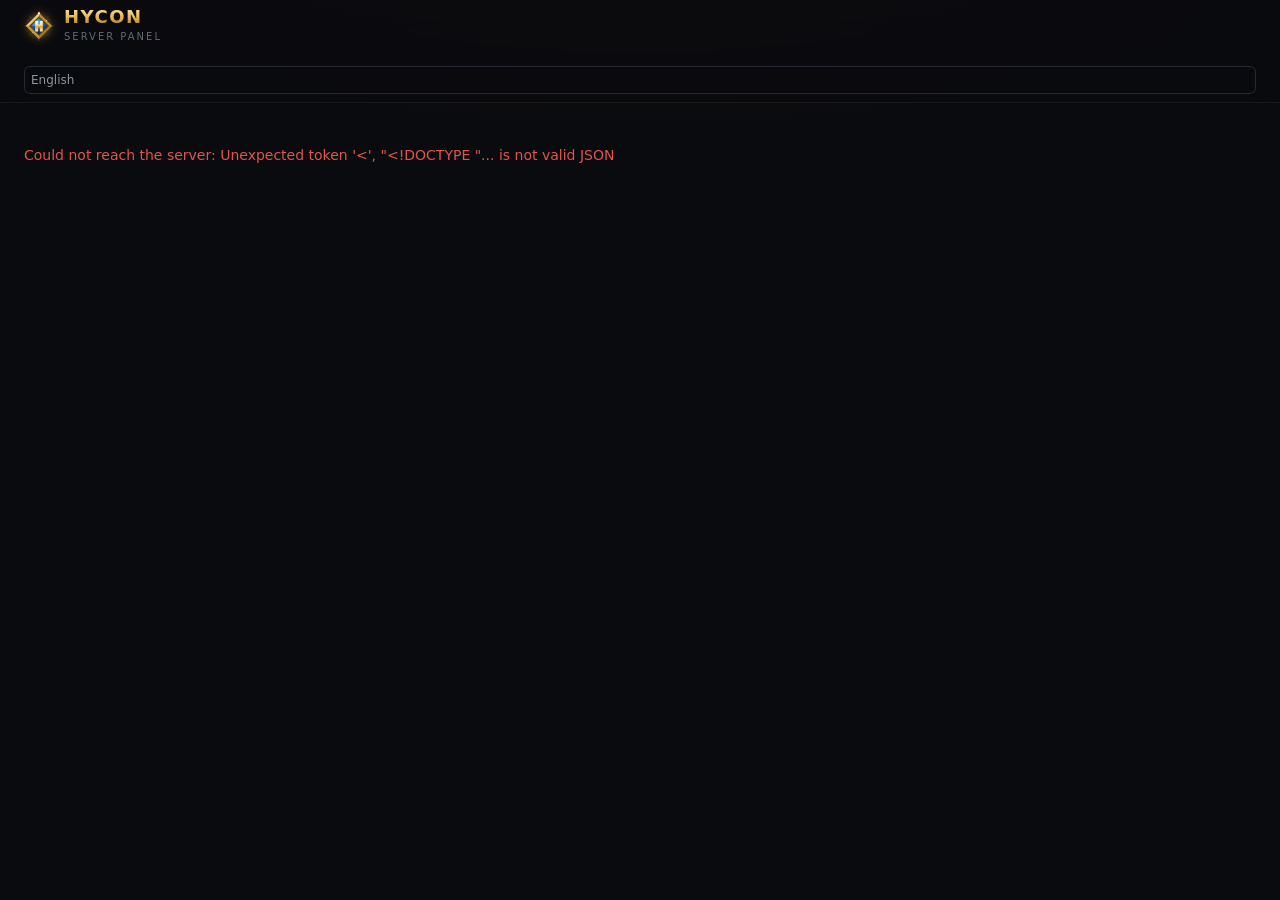
==== commit 2494228f: "Hycon 0.1.28: panel in 10 languages (the hytaleserver.xyz set), picked from a header dropdown i18n.j" ====
--- a/src/main/resources/web/index.html
+++ b/src/main/resources/web/index.html
@@ -7,9 +7,12 @@
 <title>Hycon</title>
 <link rel="icon" href="logo.svg" type="image/svg+xml">
 <link rel="stylesheet" href="style.css">
+<script src="i18n.js" defer></script>
 <script src="app.js" defer></script>
 <script src="graph.js" defer></script>
 <script src="heatmap.js" defer></script>
+<script src="replay3d.js" defer></script>
+<script src="replay.js" defer></script>
 <script src="world.js" defer></script>
 <script src="globe.js" defer></script>
 </head>
--- a/src/main/resources/web/style.css
+++ b/src/main/resources/web/style.css
@@ -34,6 +34,8 @@
 nav button:hover { color: var(--text); background: rgba(255, 255, 255, .05); border-color: transparent; }
 nav button.active { color: var(--gold2); background: var(--gold-bg); border-color: rgba(226, 181, 75, .28); }
 #me { color: var(--muted); display: flex; gap: 8px; align-items: center; font-size: 12px; }
+#lang { background: transparent; color: var(--muted); border: 1px solid var(--line, #333); border-radius: 6px; padding: 4px 6px; font-size: 12px; }
+#lang option { background: #111; color: var(--text); }
 #me .who { color: var(--text); }
 #me .lvl { color: var(--gold); border: 1px solid var(--gold-dim); padding: 2px 8px; font-size: 10px; letter-spacing: 1px; border-radius: 999px; background: var(--gold-bg); }
 
@@ -59,6 +61,26 @@
 input:hover, select:hover { border-color: #323743; }
 input:focus, select:focus { outline: none; border-color: var(--gold-dim); box-shadow: 0 0 0 3px var(--gold-bg); }
 .row input, .row select { width: auto; flex: 1; min-width: 140px; }
+
+/* Dropdowns: our own chevron and a dark option list in the panel's colours, not the system's white and blue.
+   Browsers that support it (Chrome/Edge 135+) get a fully styled list; others keep their native list in dark. */
+select { appearance: none; -webkit-appearance: none; cursor: pointer; padding-right: 36px;
+  background: #0d0f13 url("data:image/svg+xml,%3Csvg xmlns='http://www.w3.org/2000/svg' width='12' height='8' viewBox='0 0 12 8'%3E%3Cpath d='M1 1.5l5 5 5-5' fill='none' stroke='%23e2b54b' stroke-width='1.8' stroke-linecap='round' stroke-linejoin='round'/%3E%3C/svg%3E") no-repeat right 13px center / 12px 8px; }
+option { background: var(--panel); color: var(--text); }
+option:checked { background: var(--gold-bg); color: var(--gold2); }
+@supports (appearance: base-select) {
+  select, ::picker(select) { appearance: base-select; }
+  select::picker-icon { display: none; }
+  ::picker(select) { margin-top: 6px; padding: 5px; border: 1px solid var(--line); border-radius: var(--radius-sm); background: var(--panel);
+    box-shadow: 0 18px 40px -12px rgba(0, 0, 0, .75); opacity: 0; transform: translateY(-4px);
+    transition: opacity .14s var(--ease), transform .14s var(--ease), overlay .14s allow-discrete, display .14s allow-discrete; }
+  ::picker(select):popover-open { opacity: 1; transform: none; }
+  @starting-style { ::picker(select):popover-open { opacity: 0; transform: translateY(-4px); } }
+  option { padding: 8px 12px; border-radius: 6px; background: transparent; cursor: pointer; transition: background .12s; }
+  option:hover, option:focus-visible { background: rgba(255, 255, 255, .06); outline: none; }
+  option:checked { background: var(--gold-bg); color: var(--gold2); font-weight: 600; }
+  option::checkmark { color: var(--gold); }
+}
 button { cursor: pointer; padding: 8px 14px; border-radius: var(--radius-sm); border: 1px solid var(--line); background: var(--panel2);
   font-size: 13px; font-weight: 600; letter-spacing: 0; transition: background .15s, border-color .15s, color .15s, transform .1s, box-shadow .15s; }
 button:hover { border-color: #3a404c; background: #20242c; }
@@ -488,3 +510,50 @@
 td.pg-good, td.pg-mid, td.pg-bad, td.pg-none { white-space: nowrap; }
 /* The globe sits inside an Analytics section, so its cards aren't numbered either. */
 #view .globegrid .card > h2:first-child::before, #view .globegrid .card > .spread:first-child > h2:first-child::before { content: none; }
+
+/* Replays (replay.js) */
+canvas.replay { width: 100%; display: block; border: 1px solid var(--line); border-radius: 4px; background: #0b0c0f; }
+canvas.replay.side { margin-top: 6px; }
+.replay-controls { display: flex; gap: 8px; align-items: center; margin-top: 8px; flex-wrap: wrap; }
+.replay-slider { flex: 1; min-width: 160px; }
+.replay-clock { font-variant-numeric: tabular-nums; }
+.replay-legend { display: flex; gap: 14px; flex-wrap: wrap; margin-top: 6px; font-size: 13px; }
+.replay-legend i { display: inline-block; width: 10px; height: 10px; border-radius: 50%; margin-right: 5px; vertical-align: middle; }
+.replay3d-box canvas.replay3d { width: 100%; display: block; border: 1px solid var(--line); border-radius: 4px; cursor: grab; }
+.replay3d-box canvas.replay3d:active { cursor: grabbing; }
+.replay-help { font-size: 12px; margin: 4px 0 0; }
+canvas.replay[hidden], .replay3d-box[hidden] { display: none; }
+
+/* Plugin prompts (app.js promptCard / promptPopup) */
+.prompt-card { border: 2px solid var(--gold); }
+.prompt-card ul, .prompt-modal ul { margin: 4px 0 8px 18px; padding: 0; }
+.prompt-buttons { display: flex; gap: 8px; flex-wrap: wrap; margin-top: 10px; }
+.btn.primary { background: var(--gold); color: #1a1406; border-color: transparent; font-weight: 600; }
+.prompt-overlay { position: fixed; inset: 0; background: rgba(0, 0, 0, 0.6); display: flex; align-items: center; justify-content: center; z-index: 1000; padding: 16px; }
+.prompt-modal { background: var(--panel); color: var(--text); border: 1px solid var(--gold-dim); border-radius: 10px; padding: 20px 22px; max-width: 560px; max-height: 85vh; overflow: auto; box-shadow: 0 10px 40px rgba(0, 0, 0, 0.5); }
+.prompt-modal h2 { margin: 0 0 8px; }
+
+/* Chat history: long lists scroll inside the card, words wrap. */
+.chatscroll { max-height: 520px; overflow-y: auto; }
+.chattext { word-break: break-word; }
+.nowrap { white-space: nowrap; }
+
+/* Game edition badge on profiles, in Hytale's own edition colours. */
+.edition { position: relative; overflow: hidden; font-size: 10px; font-weight: 800; letter-spacing: 1.2px; text-transform: uppercase;
+  padding: 4px 12px; border-radius: 999px; border: 1px solid var(--line); color: var(--muted); background: rgba(255, 255, 255, .03); }
+.edition.standard { color: #b8f07a; border-color: rgba(152, 214, 90, .55); background: linear-gradient(135deg, rgba(60, 120, 50, .35), rgba(20, 70, 60, .35)); }
+.edition.supporter { color: #ffb36b; border-color: rgba(255, 140, 50, .6); background: linear-gradient(135deg, rgba(140, 60, 20, .45), rgba(70, 30, 15, .45));
+  box-shadow: 0 0 10px rgba(255, 130, 40, .25); }
+.edition.cursebreaker { color: #e2b8ff; border-color: rgba(190, 120, 255, .7); background: linear-gradient(135deg, rgba(110, 50, 200, .5), rgba(40, 90, 200, .4));
+  box-shadow: 0 0 14px rgba(170, 100, 255, .45); }
+.edition.supporter::after, .edition.cursebreaker::after { content: ''; position: absolute; inset: 0; transform: translateX(-120%);
+  background: linear-gradient(100deg, transparent 30%, rgba(255, 255, 255, .35) 50%, transparent 70%); animation: edition-shine 4s ease-in-out infinite; }
+@keyframes edition-shine { 0%, 60% { transform: translateX(-120%); } 100% { transform: translateX(120%); } }
+@media (prefers-reduced-motion: reduce) { .edition::after { animation: none; display: none; } }
+
+/* Profile tabs: one section at a time under the top card. */
+.profiletabs { margin-top: 18px; }
+.seg.tabs { flex-wrap: wrap; }
+.tabbed { margin-top: 18px; }
+.tabbed > .seg.tabs { margin-bottom: 12px; }
+.riskfoot { margin: 8px 0 0; }
